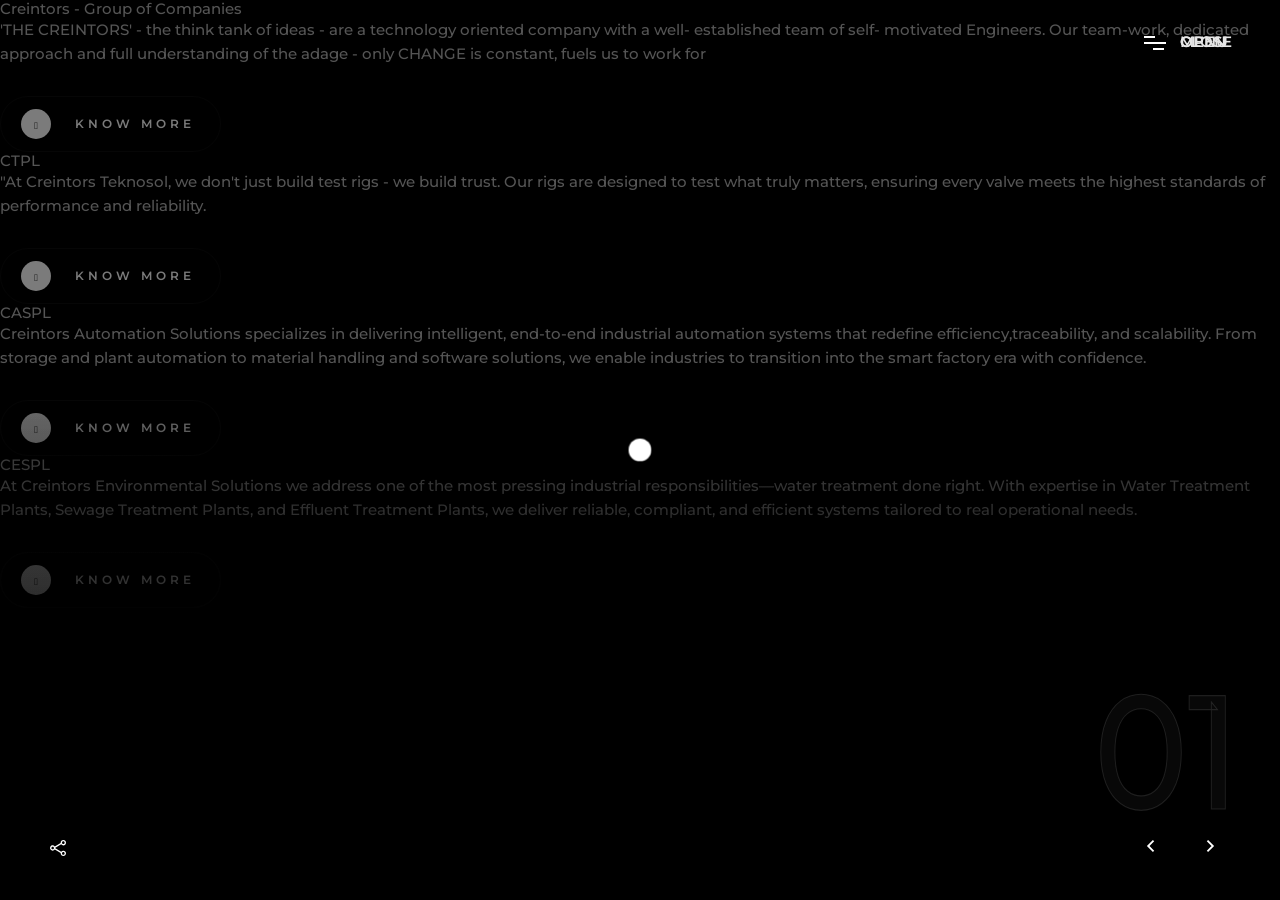
==== index.html @ 83fac2ca "2,0" ====
<!DOCTYPE html>
<html lang="en-US">


<!-- Mirrored from template.dsngrid.com/droow/dark/index.html by HTTrack Website Copier/3.x [XR&CO'2014], Wed, 25 Feb 2026 10:53:00 GMT -->
<head>
    <!-- Required meta tags -->
    <meta charset="utf-8" />
    <meta name="viewport" content="width=device-width, initial-scale=1, shrink-to-fit=no" />
    <meta name="discrption" content="parallax one page" />
    <meta name="keyword"
        content="agency, business, corporate, creative, freelancer, interior, joomla template, K2 Blog, minimal, modern, multipurpose, personal, portfolio, responsive, simple" />

    <!--  Title -->
    <title>Creintors - Group of Companies</title>

    <!-- Font Google -->
    <link href="https://fonts.googleapis.com/css?family=Montserrat:400,500,600,700,800&amp;display=swap" rel="stylesheet">
    <link href="https://fonts.googleapis.com/css?family=Raleway:400,500,600,700&amp;display=swap" rel="stylesheet">

    <link rel="shortcut icon" href="assets/img/favicon.ico" type="image/x-icon" />
    <link rel="icon" href="assets/img/favicon.ico" type="image/x-icon" />

    <!-- custom styles (optional) -->
    <link href="assets/css/plugins.css" rel="stylesheet" />
    <link href="assets/css/style.css" rel="stylesheet" />

</head>

<body class="hamburger-menu dsn-effect-scroll dsn-ajax" data-dsn-mousemove="true">

   <!---- <div class="preloader">
        <div class="preloader-after"></div>
        <div class="preloader-before"></div>
        <div class="preloader-block">
            <div class="title">Creintors</div>
            <div class="percent">0</div>
            <div class="loading">loading...</div>
        </div>
        <div class="preloader-bar">
            <div class="preloader-progress"></div>
        </div>
    </div>
-->

    <!-- Nav Bar -->
    
    <div class="dsn-nav-bar">
        <div class="site-header">
            <div class="extend-container">
                <div class="inner-header">
                    <div class="main-logo">
                        <a href="index.html">
                            <img class="dark-logo" src="assets/img/logo-dark.png" alt="" />
                            <img class="light-logo" src="assets/img/logo.png" alt="" />
                        </a>
                    </div>
                </div>

                <!--Menu -->
                <nav class=" accent-menu main-navigation">
                    <ul class="extend-container">

                        <li><a href="index.html">Home</a></li>
                        
                       
                
                        <li class="custom-drop-down">
                            <a href="#">About Us</a>
                            <ul>
                                <li><a href="slider.html">Our Story</a></li>
                                <li><a href="slider2.html">Culture</a></li>
                                <li><a href="slider3.html">Philosophy</a></li>
                                <li><a href="vision-mission.html">Vision & Mission</a></li>
                                <li><a href="founder-profile.html">Founder's Profile</a></li>
                                <li><a href="certifications.html">Certifications</a></li>
                                <li><a href="awards-achievements.html">Award & achievements</a></li>
                                <li><a href="policies.html">Policies</a></li>
                                <li><a href="3i-ecosystem.html">3I Ecosystem</a></li>
                            </ul>
                        </li>
                        

                        <li><a href="work.html">Industries & Engineered Solutions</a></li>    


                       
                        <li><a href="contact.html">Contact</a></li>


                    </ul>
                </nav>
            </div>
        </div>


        <div class="header-top header-top-hamburger">
            <div class="header-container">
                <div class="logo main-logo">
                    <a href="index.html">
                        <img class="dark-logo" src="assets/img/logo-dark.png" alt="" />
                        <img class="light-logo" src="assets/img/logo.png" alt="" />
                    </a>
                </div>

                <div class="menu-icon" data-dsn="parallax" data-dsn-move="5">
                    <div class="icon-m">
                        <i class="menu-icon-close fas fa-times"></i>
                        <span class="menu-icon__line menu-icon__line-left"></span>
                        <span class="menu-icon__line"></span>
                        <span class="menu-icon__line menu-icon__line-right"></span>
                    </div>

                    <div class="text-menu">
                        <div class="text-button">Menu</div>
                        <div class="text-open">Open</div>
                        <div class="text-close">Close</div>
                    </div>
                </div>

                <div class="nav">
                    <div class="inner">
                        <div class="nav__content">

                        </div>
                    </div>
                </div>
            </div>
        </div>
    </div>
    <!-- End Nav Bar -->

    <main class="main-root">
        <div id="dsn-scrollbar">
            <div class="dsn-slider" data-dsn-header="project">
                <div class="dsn-root-slider" id="dsn-hero-parallax-img">
                    <div class="slide-inner">
                        <div class="swiper-wrapper">
                            <div class="slide-item swiper-slide">
                                <div class="slide-content">
                                    <div class="slide-content-inner">
                                        <div class="project-metas">
                                            
                                        </div>
                                <!--Home page 1st-->
                                        <div class="title-text-header">
                                            <div class="title-text-header-inner">
                                                <a href="project-9.html" class="effect-ajax" data-dsn-ajax="slider">
                                                    Creintors - Group of Companies
                                                </a>
                                            </div>
                                        </div>

                                        <p>'THE CREINTORS' - the think tank of ideas - are a technology oriented company with a well- established team of self-
motivated Engineers. Our team-work, dedicated approach and full understanding of the adage - only CHANGE is
constant, fuels us to work for</p>
                                        <div class="link-custom">
                                            <a href="project-9.html" class="image-zoom effect-ajax" data-dsn="parallax"
                                                data-dsn-ajax="slider">
                                                <span>Know More</span>
                                            </a>
                                        </div>

                                    </div>
                                </div>
                                <div class="image-container">
                                    <div class="image-bg cover-bg" data-image-src="assets/img/homebanner1.mp4"
                                        data-overlay="0">
                                        <video autoplay muted loop playsinline style="width: 100%; height: 100%; background-size: cover; object-fit: cover; object-position: right center; !important">
                                            <source src="assets/img/homebanner.mp4" type="video/mp4">
                                        </video>
                                    </div>
                                </div>
                            </div>

                            <div class="slide-item swiper-slide">
                                <div class="slide-content">
                                    <div class="slide-content-inner">
                                        <div class="project-metas">
                                            
                                        </div>

                                        <div class="title-text-header">
                                            <div class="title-text-header-inner">
                                                <a href="project-4.html" class="effect-ajax" data-dsn-ajax="slider">
                                                    CTPL
                                                </a>
                                            </div>
                                        </div>

                                        <p>"At Creintors Teknosol, we don't just build test rigs - we build trust. Our rigs are designed to test what truly matters, ensuring every valve meets the highest standards of performance and reliability.</p>

                                        <div class="link-custom">
                                            <a href="project-4.html" class="image-zoom effect-ajax" data-dsn="parallax"
                                                data-dsn-ajax="slider">
                                                <span>Know More</span>
                                            </a>
                                        </div>

                                    </div>
                                </div>

                                <div class="image-container">
                                    <div class="image-bg cover-bg" data-image-src="assets/img/homebanner2.jpg"
                                        data-overlay="4">
                                        <img src="assets/img/homebanner2.jpg" alt="">
                                    </div>
                                </div>
                            </div>

                            <div class="slide-item swiper-slide">
                                <div class="slide-content">
                                    <div class="slide-content-inner">
                                        <div class="project-metas">
                                            
                                        </div>

                                        <div class="title-text-header">
                                            <div class="title-text-header-inner">
                                                <a href="project-3.html" class="effect-ajax" data-dsn-ajax="slider">
                                                    CASPL
                                                </a>
                                            </div>
                                        </div>

                                        <p>Creintors Automation Solutions specializes in delivering intelligent, end-to-end
industrial automation systems that redefine efficiency,traceability, and scalability.
From storage and plant automation to material handling and software solutions,
we enable industries to transition into the smart factory era with confidence.</p>

                                        <div class="link-custom">
                                            <a href="project-3.html" class="image-zoom effect-ajax" data-dsn="parallax"
                                                data-dsn-ajax="slider">
                                                <span>Know More</span>
                                            </a>
                                        </div>

                                    </div>
                                </div>

                                <div class="image-container">
                                    <div class="image-bg cover-bg" data-image-src="assets/img/homebanner3.png"
                                        data-overlay="0">
                                        <img src="assets/img/homebanner3.png" alt="">
                                    </div>
                                </div>
                            </div>

                            <div class="slide-item swiper-slide">
                                <div class="slide-content">
                                    <div class="slide-content-inner">
                                        <div class="project-metas">
                                           
                                        </div>

                                        <div class="title-text-header">
                                            <div class="title-text-header-inner">
                                                <a href="project-8.html" class="effect-ajax" data-dsn-ajax="slider">
                                                    CESPL
                                                </a>
                                            </div>
                                        </div>

                                        <p>At Creintors Environmental Solutions we address one of the most pressing industrial responsibilities—water treatment done
                                            right. With expertise in Water Treatment Plants, Sewage Treatment
                                            Plants, and Effluent Treatment Plants, we deliver reliable, compliant,
                                            and efficient systems tailored to real operational needs.</p>

                                        <div class="link-custom">
                                            <a href="project-8.html" class="image-zoom effect-ajax" data-dsn="parallax"
                                                data-dsn-ajax="slider">
                                                <span>Know More</span>
                                            </a>
                                        </div>

                                    </div>
                                </div>

                                <div class="image-container">
                                    <div class="image-bg cover-bg" data-image-src="assets/img/homebanner4.png"
                                        data-overlay="2">
                                        <img src="assets/img/homebanner4.png" alt="">
                                    </div>

                                </div>
                            </div>
                            <!--    CESPL home end-->

                            <!-- <div class="slide-item swiper-slide">
                                <div class="slide-content">
                                    <div class="slide-content-inner">
                                        <div class="project-metas">
                                            <div class="project-meta-box project-work cat">
                                                <span>Photography</span>
                                            </div>
                                        </div>

                                        <div class="title-text-header">
                                            <div class="title-text-header-inner">
                                                <a href="project-7.html" class="effect-ajax" data-dsn-ajax="slider">
                                                    Nile - Kabutha
                                                </a>
                                            </div>
                                        </div>

                                        <p>Striking and powerful Aston Martin Vantage captivates you at
                                            the first sight.</p>

                                        <div class="link-custom">
                                            <a href="project-7.html" class="image-zoom effect-ajax" data-dsn="parallax"
                                                data-dsn-ajax="slider">
                                                <span>View Case</span>
                                            </a>
                                        </div>

                                    </div>
                                </div>
                                <div class="image-container">
                                    <div class="image-bg cover-bg" data-image-src="assets/img/project/project7/1.jpg"
                                        data-overlay="2">
                                        <img src="assets/img/project/project7/1.jpg" alt="">
                                    </div>
                                </div>
                            </div> -->

                            <!-- <div class="slide-item swiper-slide">
                                <div class="slide-content">
                                    <div class="slide-content-inner">
                                        <div class="project-metas">
                                            <div class="project-meta-box project-work cat">
                                                <span>Photography</span>
                                            </div>
                                        </div>

                                        <div class="title-text-header">
                                            <div class="title-text-header-inner">
                                                <a href="project-6.html" class="effect-ajax" data-dsn-ajax="slider">
                                                    Sleep Walker
                                                </a>
                                            </div>
                                        </div>

                                        <div class="link-custom">
                                            <a href="project-6.html" class="image-zoom effect-ajax" data-dsn="parallax"
                                                data-dsn-ajax="slider">
                                                <span>View Case</span>
                                            </a>
                                        </div>

                                    </div>
                                </div>
                                <div class="image-container">
                                    <div class="image-bg cover-bg" data-image-src="assets/img/project/project6/1.jpg"
                                        data-overlay="5">
                                        <img src="assets/img/project/project6/1.jpg" alt="">
                                    </div>
                                </div>
                            </div>

                            <div class="slide-item swiper-slide">
                                <div class="slide-content">
                                    <div class="slide-content-inner">
                                        <div class="project-metas">
                                            <div class="project-meta-box project-work cat">
                                                <span>Sports</span>
                                            </div>
                                        </div>

                                        <div class="title-text-header">
                                            <div class="title-text-header-inner">
                                                <a href="project-1.html" class="effect-ajax" data-dsn-ajax="slider">
                                                    Magista
                                                </a>
                                            </div>
                                        </div>

                                        <p>The Brief team has been sincerely committed to
                                            designing great communication around our projects. </p>

                                        <div class="link-custom">
                                            <a href="project-1.html" class="image-zoom effect-ajax" data-dsn="parallax"
                                                data-dsn-ajax="slider">
                                                <span>View Case</span>
                                            </a>
                                        </div>

                                    </div>
                                </div>
                                <div class="image-container">
                                    <div class="image-bg cover-bg" data-image-src="assets/img/project/project1/1.jpg"
                                        data-overlay="2">
                                        <img src="assets/img/project/project1/1.jpg" alt="">
                                    </div>
                                </div>
                            </div>

                            <div class="slide-item swiper-slide">
                                <div class="slide-content">
                                    <div class="slide-content-inner">
                                        <div class="project-metas">
                                            <div class="project-meta-box project-work cat">
                                                <span>Photography</span>
                                            </div>
                                        </div>

                                        <div class="title-text-header">
                                            <div class="title-text-header-inner">
                                                <a href="project-1.html" class="effect-ajax" data-dsn-ajax="slider">
                                                    Bastian Bux
                                                </a>
                                            </div>
                                        </div>

                                        <p>Bastian bux is the consequence of reducing everything
                                            surrounding a dj and producer to its essential element: the music.</p>

                                        <div class="link-custom">
                                            <a href="project-2.html" class="image-zoom effect-ajax" data-dsn="parallax"
                                                data-dsn-ajax="slider">
                                                <span>View Case</span>
                                            </a>
                                        </div>

                                    </div>
                                </div>
                                <div class="image-container">
                                    <div class="image-bg cover-bg" data-image-src="assets/img/project/project2/1.jpg"
                                        data-overlay="0">
                                        <img src="assets/img/project/project2/1.jpg" alt="">
                                    </div>
                                </div>
                            </div>

                            <div class="slide-item swiper-slide">
                                <div class="slide-content">
                                    <div class="slide-content-inner">
                                        <div class="project-metas">
                                            <div class="project-meta-box project-work cat">
                                                <span>Architecture</span>
                                            </div>
                                        </div>

                                        <div class="title-text-header">
                                            <div class="title-text-header-inner">
                                                <a href="project-5.html" class="effect-ajax" data-dsn-ajax="slider">
                                                    Novara Conic
                                                </a>
                                            </div>
                                        </div>

                                        <p>Cal was first. The first public university in the great state
                                            of California. They are the pioneers.</p>

                                        <div class="link-custom">
                                            <a href="project-5.html" class="image-zoom effect-ajax" data-dsn="parallax"
                                                data-dsn-ajax="slider">
                                                <span>View Case</span>
                                            </a>
                                        </div>

                                    </div>
                                </div>
                                <div class="image-container">
                                    <div class="image-bg cover-bg" data-image-src="assets/img/project/project5/1.jpg"
                                        data-overlay="4">
                                        <img src="assets/img/project/project5/1.jpg" alt="">
                                    </div>
                                </div>
                            </div> -->

                        </div>
                    </div>
                </div>

                <div class="dsn-slider-content"></div>


                <div class="nav-slider">
                    <div class="swiper-wrapper" role="navigation">
                        <div class="swiper-slide">
                            <div class="image-container">
                                <div class="image-bg cover-bg" data-image-src="assets/img/sidebar1.png"
                                    data-overlay="2">
                                </div>
                            </div>
                            <div class="content">
                                <p>01</p>
                            </div>
                        </div>
                        
                        <div class="swiper-slide">
                            <div class="image-container">
                                <div class="image-bg cover-bg" data-image-src="assets/img/sidebar2.png"
                                    data-overlay="2">
                                </div>
                            </div>
                            <div class="content">
                                <p>02</p>
                            </div>
                        </div>

                        <div class="swiper-slide">
                            <div class="image-container">
                                <div class="image-bg cover-bg" data-image-src="assets/img/sidebar3.png"
                                    data-overlay="2">
                                </div>
                            </div>
                            <div class="content">
                                <p>03</p>
                            </div>
                        </div>

                        <div class="swiper-slide">
                            <div class="image-container">
                                <div class="image-bg cover-bg" data-image-src="assets/img/sidebar4.png"
                                    data-overlay="2">
                                </div>
                            </div>
                            <div class="content">
                                <p>04</p>
                            </div>
                        </div>

                        <!-- <div class="swiper-slide">
                            <div class="image-container">
                                <div class="image-bg cover-bg" data-image-src="assets/img/project/project7/2.jpg"
                                    data-overlay="2">
                                </div>
                            </div>
                            <div class="content">
                                <p>05</p>
                            </div>
                        </div>
                        <div class="swiper-slide">
                            <div class="image-container">
                                <div class="image-bg cover-bg" data-image-src="assets/img/project/project6/4.jpg"
                                    data-overlay="2">
                                </div>
                            </div>
                            <div class="content">
                                <p>06</p>
                            </div>
                        </div>
                        <div class="swiper-slide">
                            <div class="image-container">
                                <div class="image-bg cover-bg" data-image-src="assets/img/project/project1/2.jpg"
                                    data-overlay="2">
                                </div>
                            </div>
                            <div class="content">
                                <p>07</p>
                            </div>
                        </div>
                        <div class="swiper-slide">
                            <div class="image-container">
                                <div class="image-bg cover-bg" data-image-src="assets/img/project/project2/3.jpg"
                                    data-overlay="2">
                                </div>
                            </div>
                            <div class="content">
                                <p>08</p>
                            </div>
                        </div>
                        <div class="swiper-slide">
                            <div class="image-container">
                                <div class="image-bg cover-bg" data-image-src="assets/img/project/project5/4.jpg"
                                    data-overlay="2">
                                </div>
                            </div>
                            <div class="content">
                                <p>09</p>
                            </div>
                        </div> -->
                    </div>
                </div>

                <section class="footer-slid" id="descover-holder">
                    <div class="main-social">
                        <div class="social-icon">
                            <div class="social-btn">
                                <div class="svg-wrapper">
                                    <svg xmlns="http://www.w3.org/2000/svg" viewBox="0 0 23.3 23.2">
                                        <path
                                            d="M19.4 15.5c-1.2 0-2.4.6-3.1 1.7L7.8 12v-.7l8.5-5.1c.7 1 1.9 1.6 3.1 1.6 2.1 0 3.9-1.7 3.9-3.9S21.6 0 19.4 0s-3.9 1.7-3.9 3.9v.4L7 9.3c-1.3-1.7-3.7-2-5.4-.8s-2.1 3.7-.8 5.4c.7 1 1.9 1.6 3.1 1.6s2.4-.6 3.1-1.6l8.5 5v.4c0 2.1 1.7 3.9 3.9 3.9s3.9-1.7 3.9-3.9c0-2.1-1.7-3.8-3.9-3.8zm0-13.6c1.1 0 1.9.9 1.9 1.9s-.9 1.9-1.9 1.9-1.9-.7-1.9-1.8.8-2 1.9-2zM3.9 13.6c-1.1 0-1.9-.9-1.9-1.9s.9-1.9 1.9-1.9 1.9.9 1.9 1.9-.8 1.9-1.9 1.9zm15.5 7.8c-1.1 0-1.9-.9-1.9-1.9s.9-1.9 1.9-1.9 1.9.9 1.9 1.9-.8 1.8-1.9 1.9z">
                                        </path>
                                    </svg>
                                </div>
                            </div>
                        </div>
                        <ul class="social-network">
                            <li>
                                <a href="#">
                                    <i class="fab fa-facebook-f"></i>
                                </a>
                            </li>
                            <li>
                                <a href="#">
                                    <i class="fab fa-twitter"></i>
                                </a>
                            </li>
                            <li>
                                <a href="#">
                                    <i class="fab fa-instagram"></i>
                                </a>
                            </li>
                            <li>
                                <a href="#">
                                    <i class="fab fa-linkedin-in"></i>
                                </a>
                            </li>
                        </ul>
                    </div>

                    <div class="control-num">
                        <span class="sup active">01</span>
                    </div>
                    <div class="control-nav">
                        <div class="prev-container" data-dsn="parallax">
                            <svg viewBox="0 0 40 40">
                                <path class="path circle" d="M20,2A18,18,0,1,1,2,20,18,18,0,0,1,20,2"></path>
                                <polyline class="path" points="14.6 17.45 20 22.85 25.4 17.45"></polyline>
                            </svg>
                        </div>

                        <div class="next-container" data-dsn="parallax">
                            <svg viewBox="0 0 40 40">
                                <path class="path circle" d="M20,2A18,18,0,1,1,2,20,18,18,0,0,1,20,2"></path>
                                <polyline class="path" points="14.6 17.45 20 22.85 25.4 17.45"></polyline>
                            </svg>
                        </div>
                    </div>
                </section>

            </div>

            <div class="wrapper">

                <section class="intro-about section-margin">
                    <div class="container">
                        <div class="row">
                            <div class="col-lg-6">
                                <div class="intro-content-text">

                                    <h2 data-dsn-grid="move-section" data-dsn-move="-30" data-dsn-duration="100%"
                                        data-dsn-opacity="1.2" data-dsn-responsive="tablet">
                                        Hello we are, <br /> Creintors - Group of Companies</h2>

                                    <p data-dsn-animate="text">Founded in 2012, Creintors Group brings together three specialized
divisions - Teknosol,Cautomate, and Crienviro  - delivering intelligent
automation, precision testing, and sustainable water solutions.</p>

                                   

                                    <div class="exper">
                                        <div class="numb-ex">
                                            <span class="word" data-dsn-animate="text">14+</span>
                                        </div>

                                        <h4 data-dsn-animate="up">YEARS OF <br> Engineering Excellence</h4>
                                    </div>

                                </div>
                            </div>
                        </div>
                    </div>
                    <div class="background-mask">
                        <div class="background-mask-bg"></div>
                        <div class="img-box">
                            <div class="img-cent parallax-responsive" data-dsn-grid="move-up">
                                <div class="img-container">
                                    <img data-dsn-y="30%" src="assets/img/Creintors.png" alt="">
                                </div>
                            </div>
                        </div>
                    </div>
                </section>

                <section class="our-services-2 section-margin">
                    <div class="container">
                        <div class="one-title" data-dsn-animate="up">
                            <div class="title-sub-container">
                                <p class="title-sub">Our Divisions</p>
                            </div>
                            <h2 class="title-main">Creintors - Group of Companies</h2>
                            <div>
                            <p>Creintors Group brings together specialized engineering companies focused on delivering innovative industrial solutions across testing systems, automation, and environmental technologies.</p>
                            </div>
                        </div>

                        <div class="row">
                            <div class="col-md-4">
                                <div class="services-item">
                                    <div class="corner corner-top"></div>
                                    <div class="corner corner-bottom"></div>
                                    <img src="assets/img/services/CTPL.png" alt="" style="width: 100%; height: 100%; object-fit: cover;">
                                </div>
                            </div>

                            <div class="col-md-4">
                                <div class="services-item selected">
                                    <div class="corner corner-top"></div>
                                    <div class="corner corner-bottom"></div>
                                    <img src="assets/img/services/CASPL.png" alt="" style="width: 100%; height: 100%; object-fit: cover;">
                                </div>
                            </div>

                            <div class="col-md-4">
                                <div class="services-item">
                                    <div class="corner corner-top"></div>
                                    <div class="corner corner-bottom"></div>
                                    <img src="assets/img/services/CEPL.png" alt="" style="width: 100%; height: 100%; object-fit: cover;">
                                </div>
                            </div>
                            
                        </div>
                    </div>
                </section>

                <div class="box-seat box-seat-full section-margin">
                    <div class="container-fluid">
                        <div class="inner-img" data-dsn-grid="move-up">
                            <img data-dsn-scale="1" data-dsn-y="30%" src="assets/img/creintors_industry.jpeg" alt="">
                        </div>
                        <div class="pro-text">
                            <h3> Engineering Solutions Built for Modern Industries</h3>
                            <p>At Creintors Group, we combine engineering expertise, automation technologies, and environmental solutions to help industries improve performance, reliability, and sustainability. Our companies work together to design systems that solve real industrial challenges.</p>
                            <div class="link-custom">
                                <a class="image-zoom effect-ajax" href="project-2.html" data-dsn="parallax">
                                    <span>Explore Our Solutions</span>
                                </a>
                            </div>
                        </div>
                    </div>
                </div>

                <section class="our-work work-under-header industries-section section-margin" data-dsn-col="3">
                    <div class="container">
                        <div class="one-title">
                            <div class="title-sub-container">
                                <p class="title-sub">Industries We Serve</p>
                            </div>
                            <h2 class="title-main">Engineering Solutions Across Critical Industries</h2>
                        </div>
                    </div>
                    <div class="container-fluid">
                        <div class="row">
                            <div class="col-lg-9 offset-lg-3">
                                <div class="work-container">
                                    <div class="slick-slider">
                                        <div class="work-item slick-slide industry-card automotive">
                                            <img class="has-top-bottom" src="assets/img/automotive banner.png" alt="Automotive engineering and testing systems">
                                            <div class="item-border"></div>
                                            <div class="item-info">
                                                <div class="industry-icon"><i class="fas fa-car"></i></div>
                                                <div class="item-copy">
                                                    <h5 class="cat">Automotive</h5>
                                                    <h4>Precision Production And Component Testing</h4>
                                                    <p>Engineering testing systems, automation solutions, and manufacturing technologies designed to improve precision, efficiency, and quality in automotive production and component testing.</p>
                                                   
                                                </div>
                                            </div>
                                        </div>

                                        <div class="work-item slick-slide industry-card nuclear">
                                            <img class="has-top-bottom" src="assets/img/nuclear.png" alt="Nuclear engineering and testing systems">
                                            <div class="item-border"></div>
                                            <div class="item-info">
                                                <div class="industry-icon"><i class="fa-solid fa-atom"></i></div>
                                                <div class="item-copy">
                                                    <h5 class="cat">Nuclear</h5>
                                                    <h4>High Reliability Systems For Regulated Infrastructure</h4>
                                                    <p>High reliability engineering and testing systems designed to meet strict safety, performance, and regulatory standards required in nuclear and energy infrastructure.</p>
                                                    
                                                </div>
                                            </div>
                                        </div>

                                        <div class="work-item slick-slide industry-card food">
                                            <img class="has-top-bottom" src="assets/img/food banner.png" alt="Food and beverage automation solutions">
                                            <div class="item-border"></div>
                                            <div class="item-info">
                                                <div class="industry-icon"><i class="fas fa-coffee"></i></div>
                                                <div class="item-copy">
                                                    <h5 class="cat">Food And Beverages</h5>
                                                    <h4>Clean, Efficient, Quality Led Production</h4>
                                                    <p>Automation and process solutions that support efficient production, quality control, and hygienic operations across food processing and beverage manufacturing industries.</p>
                                               
                                                </div>
                                            </div>
                                        </div>

                                        <div class="work-item slick-slide industry-card chemical">
                                            <img class="has-top-bottom" src="assets/img/chemical.avif" alt="Chemical process automation and monitoring systems">
                                            <div class="item-border"></div>
                                            <div class="item-info">
                                                <div class="industry-icon"><i class="fas fa-flask"></i></div>
                                                <div class="item-copy">
                                                    <h5 class="cat">Chemical</h5>
                                                    <h4>Safer And More Reliable Process Control</h4>
                                                    <p>Advanced automation, testing, and monitoring systems designed to improve safety, process efficiency, and reliability in chemical manufacturing environments.</p>
                                                   
                                                </div>
                                            </div>
                                        </div>

                                        <div class="work-item slick-slide industry-card steel">
                                            <img class="has-top-bottom" src="assets/img/steel.png" alt="Steel production automation and testing solutions">
                                            <div class="item-border"></div>
                                            <div class="item-info">
                                                <div class="industry-icon"><i class="fas fa-industry"></i></div>
                                                <div class="item-copy">
                                                    <h5 class="cat">Steel</h5>
                                                    <h4>Heavy Duty Automation For Demanding Operations</h4>
                                                    <p>Industrial automation and engineered testing solutions supporting steel production, material handling, and heavy manufacturing processes.</p>
                                                   
                                                </div>
                                            </div>
                                        </div>

                                        <div class="work-item slick-slide industry-card logistics">
                                            <img class="has-top-bottom" src="assets/img/logistic.avif" alt="Logistics and warehousing automation systems">
                                            <div class="item-border"></div>
                                            <div class="item-info">
                                                <div class="industry-icon"><i class="fas fa-archive"></i></div>
                                                <div class="item-copy">
                                                    <h5 class="cat">Logistics And Warehousing</h5>
                                                    <h4>Smarter Flow, Storage, And Fulfilment</h4>
                                                    <p>Smart automation solutions including ASRS systems, automated material handling, and warehouse management technologies that improve storage efficiency and operational productivity.</p>
                                                    
                                                </div>
                                            </div>
                                        </div>

                                        <div class="work-item slick-slide industry-card manufacturing">
                                            <img class="has-top-bottom" src="assets/img/manufacturing.avif" alt="Manufacturing engineering and smart factory systems">
                                            <div class="item-border"></div>
                                            <div class="item-info">
                                                <div class="industry-icon"><i class="fas fa-cogs"></i></div>
                                                <div class="item-copy">
                                                    <h5 class="cat">Manufacturing</h5>
                                                    <h4>Integrated Systems For Smart Factory Performance</h4>
                                                    <p>Integrated engineering systems, automation technologies, and testing equipment designed to support modern manufacturing and smart factory environments.</p>
                                               
                                                </div>
                                            </div>
                                        </div>

                                        <div class="work-item slick-slide industry-card jewellery">
                                            <img class="has-top-bottom" src="assets/img/jewelry.png" alt="Jewellery precision engineering and automation">
                                            <div class="item-border"></div>
                                            <div class="item-info">
                                                <div class="industry-icon"><i class="fas fa-gem"></i></div>
                                                <div class="item-copy">
                                                    <h5 class="cat">Jewellery</h5>
                                                    <h4>Fine Precision For Delicate Manufacturing</h4>
                                                    <p>Precision engineering solutions and specialized automation systems designed to support delicate manufacturing processes and quality control in jewellery production.</p>
                                                    
                                                </div>
                                            </div>
                                        </div>

                                         <div class="work-item slick-slide industry-card textile">
                                            <img class="has-top-bottom" src="assets/img/textile banner.jpeg" alt="Textile automation and process optimization systems">
                                            <div class="item-border"></div>
                                            <div class="item-info">
                                                <div class="industry-icon"><i class="fas fa-shirt"></i></div>
                                                <div class="item-copy">
                                                    <h5 class="cat">Textile</h5>
                                                    <h4>Process Optimization Across Every Production Line</h4>
                                                    <p>Automation and engineered systems that enhance production efficiency, quality control, and process optimization in textile manufacturing.</p>
                                                    
                                                </div>
                                            </div>
                                        </div>

                                        <div class="work-item slick-slide industry-card furniture">
                                            <img class="has-top-bottom" src="assets/img/furniture.avif" alt="Furniture manufacturing automation solutions">
                                            <div class="item-border"></div>
                                            <div class="item-info">
                                                <div class="industry-icon"><i class="fa-solid fa-chair"></i></div>
                                                <div class="item-copy">
                                                    <h5 class="cat">Furniture</h5>
                                                    <h4>Scalable Production With Better Precision</h4>
                                                    <p>Manufacturing automation and production solutions designed to improve efficiency, precision, and scalability in furniture manufacturing operations.</p>
                                                    
                                                </div>
                                            </div>
                                        </div>

                                       

                                        <div class="work-item slick-slide industry-card pharma">
                                            <img class="has-top-bottom" src="assets/img/pharma.png" alt="Pharmaceutical and healthcare automation systems">
                                            <div class="item-border"></div>
                                            <div class="item-info">
                                                <div class="industry-icon"><i class="fas fa-heartbeat"></i></div>
                                                <div class="item-copy">
                                                    <h5 class="cat">Pharmaceuticals And Health Care</h5>
                                                    <h4>Controlled Environments With Regulatory Confidence</h4>
                                                    <p>Reliable automation and environmental systems designed to meet strict regulatory standards and ensure safe, controlled production environments.</p>
                                                   
                                                </div>
                                            </div>
                                        </div>

                                        <div class="work-item slick-slide industry-card defence">
                                            <img class="has-top-bottom" src="assets/img/aerospace and defence.png" alt="Defence and aerospace engineering and testing systems">
                                            <div class="item-border"></div>
                                            <div class="item-info">
                                                <div class="industry-icon"><i class="fas fa-fighter-jet"></i></div>
                                                <div class="item-copy">
                                                    <h5 class="cat">Defence And Aerospace</h5>
                                                    <h4>Mission Critical Engineering With High Precision</h4>
                                                    <p>High precision engineering solutions, testing systems, and automation technologies designed for mission critical defence and aerospace applications.</p>
                                                  
                                                </div>
                                            </div>
                                        </div>

                                        <div class="work-item slick-slide industry-card civil">
                                            <img class="has-top-bottom" src="assets/img/construction.jpg.jpeg" alt="Civil construction and real estate engineering solutions">
                                            <div class="item-border"></div>
                                            <div class="item-info">
                                                <div class="industry-icon"><i class="fas fa-building"></i></div>
                                                <div class="item-copy">
                                                    <h5 class="cat">Civil Constructions And Real Estate</h5>
                                                    <h4>Infrastructure Support With Sustainable Engineering</h4>
                                                    <p>Engineering and environmental solutions supporting infrastructure development, water treatment systems, and sustainable construction projects.</p>
                                                    
                                                </div>
                                            </div>
                                        </div>
                                    </div>
                                </div>
                            </div>
                        </div>
                    </div>
                </section>

                <div class=" box-gallery-vertical section-margin section-padding" data-dsn="color">
                    <div class="mask-bg"></div>
                    <div class="container">
                        <div class="row align-items-center h-100">
                            <div class="col-lg-6 ">
                                <div class="box-im" data-dsn-grid="move-up">
                                    <img class="has-top-bottom" src="assets/img/logoC.png" alt=""
                                        data-dsn-move="20%">
                                </div>
                            </div>

                            <div class="col-lg-6">

                            
                                <div class="box-info">

                                    <div class="vertical-title" data-dsn-animate="up">
                                        <h2>Creintors Engineering Expertise</h2>
                                    </div>

                                    <h6 data-dsn-animate="up">Innovative Solutions for Modern Engineering Challenges</h6>

                                    <p data-dsn-animate="up">Creintors Group of Companies delivers advanced engineering and manufacturing solutions designed for high performance, precision, and efficiency.

From industrial testing systems and factory automation to sustainable environmental infrastructure, we help industries upgrade their operations with intelligent and future-ready technologies.</p>
                                    <div class="link-custom" data-dsn-animate="up">
                                        <a class="image-zoom effect-ajax" href="project-9.html" data-dsn="parallax">
                                            <span>Know More</span>
                                        </a>
                                    </div>
                                </div>
                            </div>

                        </div>
                    </div>
                </div>

                <section class="client-see section-margin">
                    <div class="container">
                        <div class="inner">
                            <div class="left">
                                <h2 class="title" data-dsn-grid="move-section" data-dsn-move="-60"
                                    data-dsn-duration="100%" data-dsn-opacity="1" data-dsn-responsive="tablet">
                                    <span class="text">"Come...</span>
                                    <span class="text">Let's Grow"</span>
                                </h2>
                            </div>

                            <div class="items">
                                <div class="bg"></div>
                                <div class="slick-slider">
                                    <div class="item">
                                        <div class="quote">
                                            <p>"At Creintors, we believe every connection opens the door to
new possibilities. Whether you're looking to automate your
processes, test with precision, or build sustainable systems
- we're here to help you engineer success.
"</p>
                                        </div>
                                        <div class="bottom">
                                            
                                            <div class="label">
                                                <div class="cell" style="padding-bottom: 20px;">- Let's create something impactful, together.</div>
                                            </div>
                                        </div>
                                    </div>

                                    <!-- <div class="item">
                                        <div class="quote">
                                            <p>"Stage direction, music, ballet, workshops, backstage, the GTG presents
                                                the
                                                first
                                                episode of the series “Les Indes galantes en création"</p>
                                        </div>
                                        <div class="bottom">
                                            <div class="avatar">
                                                <img src="assets/img/avatar/2.jpg" alt="">
                                            </div>
                                            <div class="label">
                                                <div class="cell">- Helen Ginsberg, CEO of Treasure Island</div>
                                            </div>
                                        </div>
                                    </div> -->

                                    <!-- <div class="item">
                                        <div class="quote">
                                            <p>"The Brief team has been sincerely committed to
                                                designing great communication around our projects. Our customers love
                                                their
                                                creative work - and so do we!"</p>
                                        </div>
                                        <div class="bottom">
                                            <div class="avatar">
                                                <img src="assets/img/avatar/3.jpg" alt="">
                                            </div>
                                            <div class="label">
                                                <div class="cell">- Helen Ginsberg, CEO of Treasure Island</div>
                                            </div>
                                        </div>
                                    </div> -->
                                </div>
                            </div>
                        </div>
                    </div>
                </section>

                <section class="our-news section-margin">
                    <div class="container">
                        <div class="one-title" data-dsn-animate="up">
                            <div class="title-sub-container">
                                <p class="title-sub">OUR CAPABILITIES</p>
                            </div>
                            <h2 class="title-main">Our Core Capabilities</h2>
                        </div>
                        <div class="custom-container">
                            <div class="slick-slider">
                                <div class="item-new slick-slide">
                                    <div class="image" data-overlay="5">
                                        <img src="assets/img/blog/precision.png" alt="">
                                    </div>
                                    <div class="content">
                                        <div class="background"></div>
                                        <h5>Engineering</h5>

                                        <div class="cta">
                                            <a href="#">Precision Engineering</a>
                                        </div>

                                        <p>Advanced engineering design and manufacturing capabilities used to develop reliable industrial systems, valve testing rigs, and special purpose machines for critical applications.</p>

                                    </div>
                                </div>

                                <div class="item-new slick-slide">
                                    <div class="image" data-overlay="5">
                                        <img src="assets/img/blog/industry_automation.png" alt="">
                                    </div>
                                    <div class="content">
                                        <div class="background"></div>
                                        <h5>Automation</h5>

                                        <div class="cta">
                                            <a href="#">Industrial Automation</a>
                                        </div>

                                        <p>Smart automation solutions including ASRS systems, AGVs, and plant automation designed to improve efficiency, traceability, and operational productivity.</p>
                                    </div>
                                </div>

                                <div class="item-new slick-slide">
                                    <div class="image" data-overlay="5">
                                        <img src="assets/img/blog/environmental_sol.png" alt="">
                                    </div>
                                    <div class="content">
                                        <div class="background"></div>
                                        <h5>Environmental</h5>

                                        <div class="cta">
                                            <a href="#">Environmental Solutions</a>
                                        </div>

                                        <p>Advanced water and wastewater treatment systems including WTP, STP, and ETP technologies that support sustainable and compliant industrial operations.</p>

                                    </div>
                                </div>

                            </div>
                        </div>
                    </div>
                </section>

                <section class="brand-client section-margin">
                    <div class="container">
                        <div class="one-title" data-dsn-animate="up">
                            <div class="title-sub-container">
                                <p class="title-sub">Our clients</p>
                            </div>
                            <h2 class="title-main">Your successful, our reputation</h2>
                        </div>

                        <div class="wapper-client">
                            <div class="logo-box">
                                <img src="assets/img/logo/TVSLogo-hr.svg" alt="" style="width: 200px; height: auto;">
                            </div>

                            <div class="logo-box">
                                <img src="assets/img/logo/2017-logo-Tata-Motors.jpg.jpeg" alt="">
                            </div>

                            <div class="logo-box">
                                <img src="assets/img/logo/npcil_logo.png" alt="">
                            </div>

                           

                            <div class="logo-box">
                                <img src="assets/img/logo/tanishq-logo.jpg.jpeg" alt="" style="max-width: 250px !important; width: 250px !important; height: auto;">
                            </div>

                             <div class="logo-box">
                                <img src="assets/img/logo/VEGA_NEW_LOGO.avif" alt="">
                            </div>

                            <div class="logo-box">
                                <img src="assets/img/logo/technova-logo.jpg.jpeg" alt="" style="width: 200px; height: auto;">
                            </div>

                            <div class="logo-box">
                                <img src="assets/img/logo/flowserve_logo.png" alt="">
                            </div>

                            <div class="logo-box">
                                <img src="assets/img/logo/L&T.png" alt=""style="max-width: 150px !important; width: 150px !important; height: auto;">
                            </div>
                        </div>
                    </div>
                </section>

                <section class="contact-up section-margin section-padding">
                    <div class="container">
                        <div class="c-wapp">
                            <a href="contact.html" class="effect-ajax">
                                <span class="hiring">
                                    Innovate With Us
                                </span>
                                <span class="career">
                                    CONTACT US
                                </span>
                            </a>
                        </div>
                    </div>
                </section>

            </div>

            <footer class="footer">
                <div class="container">
                    <div class="footer-links p-relative">
                        <div class="row">
                            <div class="col-md-3 dsn-col-footer">
                                <div class="footer-block">
                                    <div class="footer-logo">
                                        <a href="#"><img src="assets/img/logo.png" alt=""></a>
                                    </div>

                                    <div class="footer-social">

                                        <ul>
                                            <li><a href="#"><i class="fab fa-facebook-f"></i></a></li>
                                            <li><a href="#"><i class="fab fa-behance"></i></a></li>
                                            <li><a href="#"><i class="fab fa-instagram"></i></a></li>
                                            <li><a href="#"><i class="fab fa-twitter"></i></a></li>

                                        </ul>

                                    </div>
                                </div>
                            </div>

                            <div class="col-md-3 dsn-col-footer">
                                <div class="footer-block col-menu">
                                    <h4 class="footer-title">Navigation</h4>
                                    <nav>
                                        <ul>
                                            <li><a href="#">Portfolio</a>
                                            </li>
                                            <li><a href="#">About</a></li>
                                            <li><a href="#">News</a></li>
                                            <li><a href="#">Contact</a>
                                            </li>
                                        </ul>
                                    </nav>
                                </div>
                            </div>

                            <div class="col-md-3 dsn-col-footer">
                                <div class="footer-block col-contact">
                                    <h4 class="footer-title">Contact</h4>
                                    <p>+91 7019224122</p>
                                    <p>+91 7795000803</p>
                                    <p>+91 7795000801</p>
                                </div>
                            </div>

                            <div class="col-md-3 dsn-col-footer">
                                <div class="col-address">
                                    <h4 class="footer-title">Address</h4>
                                    <p>Survey No.22/3,Waghawade Road,Waghawade,Belgaum-590018 Karnataka, India.</p>
                                </div>
                            </div>
                        </div>
                    </div>

                    <div class="copyright">
                        <div class="text-center">
                            <p>© 2020 Droow Digital Agency</p>
                            <div class="copright-text over-hidden">Designed by <a class="link-hover"
                                    data-hover-text="DSN Grid" href="#" target="_blank">DSN Grid</a>
                            </div>

                        </div>
                    </div>
                </div>
            </footer>

        </div>
    </main>

    <!-- Wait Loader -->
    <div class="wait-loader">
        <div class="loader-inner">
            <div class="loader-circle">
                <div class="loader-layer"></div>
            </div>
        </div>
    </div>
    <!-- // Wait Loader -->


    <!-- cursor -->
    <div class="cursor">

        <div class="cursor-helper cursor-view">
            <span>VIEW</span>
        </div>

        <div class="cursor-helper cursor-close">
            <span>Close</span>
        </div>

        <div class="cursor-helper cursor-link"></div>
    </div>
    <!-- End cursor -->

    <!-- Optional JavaScript -->
    <script src="assets/js/jquery-3.1.1.min.js"></script>
    <script src="assets/js/plugins.js"></script>
    <script src="assets/js/dsn-grid.js"></script>
    <script src="assets/js/custom.js"></script>
</body>


<!-- Mirrored from template.dsngrid.com/droow/dark/index.html by HTTrack Website Copier/3.x [XR&CO'2014], Wed, 25 Feb 2026 10:53:30 GMT -->
</html>
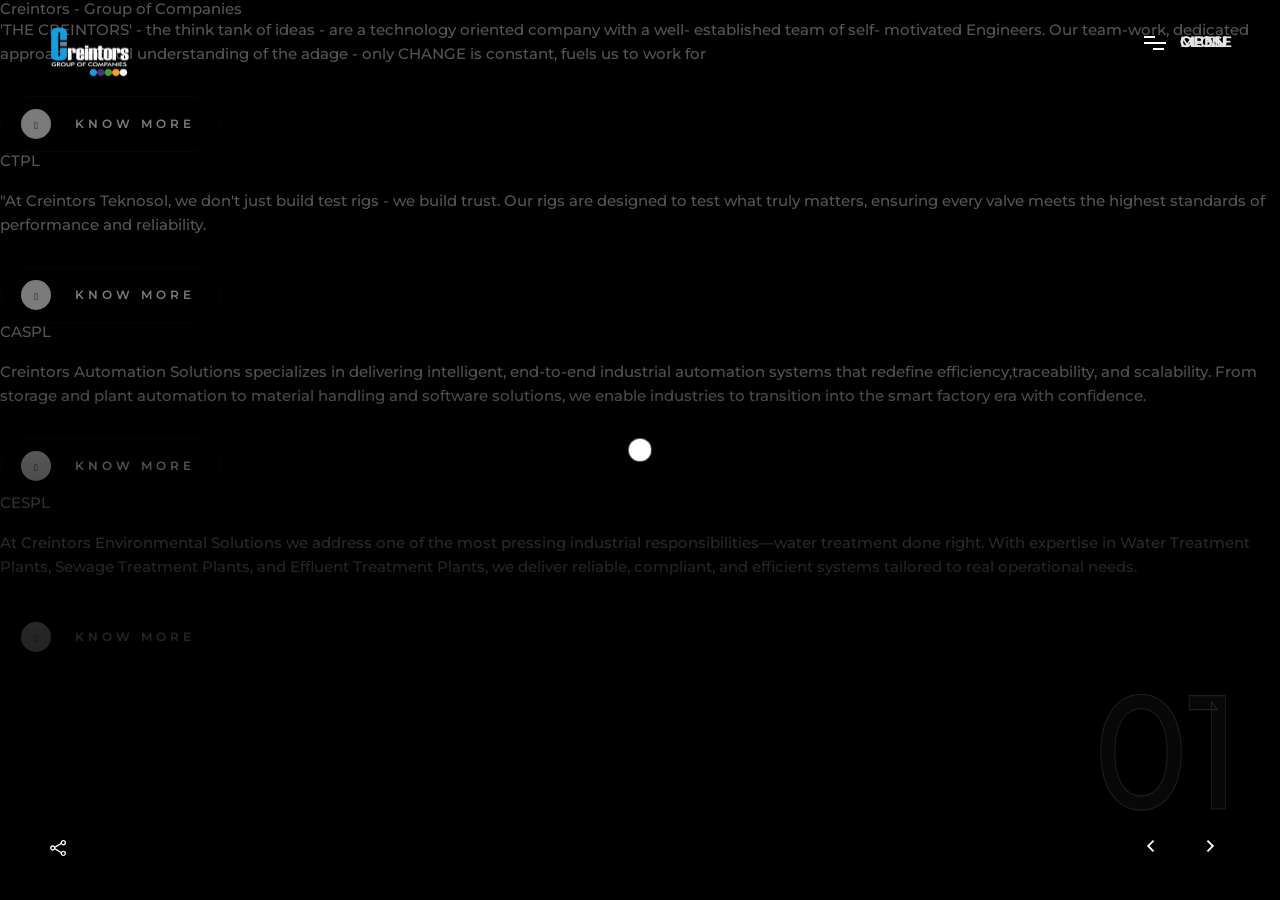
==== commit 6c98d74c: "3.0" ====
--- a/index.html
+++ b/index.html
@@ -18,8 +18,8 @@
     <link href="https://fonts.googleapis.com/css?family=Montserrat:400,500,600,700,800&amp;display=swap" rel="stylesheet">
     <link href="https://fonts.googleapis.com/css?family=Raleway:400,500,600,700&amp;display=swap" rel="stylesheet">
 
-    <link rel="shortcut icon" href="assets/img/favicon.ico" type="image/x-icon" />
-    <link rel="icon" href="assets/img/favicon.ico" type="image/x-icon" />
+    <link rel="shortcut icon" href="assets/img/favicon.png" type="image/x-icon" />
+    <link rel="icon" href="assets/img/favicon.png" type="image/x-icon" />
 
     <!-- custom styles (optional) -->
     <link href="assets/css/plugins.css" rel="stylesheet" />
@@ -51,8 +51,8 @@
                 <div class="inner-header">
                     <div class="main-logo">
                         <a href="index.html">
-                            <img class="dark-logo" src="assets/img/logo-dark.png" alt="" />
-                            <img class="light-logo" src="assets/img/logo.png" alt="" />
+                            <img class="dark-logo" src="assets/img/Cweb.png" alt="" />
+                            <img class="light-logo" src="assets/img/Cweb.png" alt="" />
                         </a>
                     </div>
                 </div>
@@ -98,8 +98,8 @@
             <div class="header-container">
                 <div class="logo main-logo">
                     <a href="index.html">
-                        <img class="dark-logo" src="assets/img/logo-dark.png" alt="" />
-                        <img class="light-logo" src="assets/img/logo.png" alt="" />
+                        <img class="dark-logo" src="assets/img/creintorslogo.png" alt="" />
+                        <img class="light-logo" src="assets/img/creintorslogo.png" alt="" />
                     </a>
                 </div>
 
@@ -152,8 +152,8 @@
                                         </div>
 
                                         <p>'THE CREINTORS' - the think tank of ideas - are a technology oriented company with a well- established team of self-
-motivated Engineers. Our team-work, dedicated approach and full understanding of the adage - only CHANGE is
-constant, fuels us to work for</p>
+                                            motivated Engineers. Our team-work, dedicated approach and full understanding of the adage - only CHANGE is
+                                            constant, fuels us to work for</p>
                                         <div class="link-custom">
                                             <a href="project-9.html" class="image-zoom effect-ajax" data-dsn="parallax"
                                                 data-dsn-ajax="slider">
@@ -182,7 +182,8 @@
 
                                         <div class="title-text-header">
                                             <div class="title-text-header-inner">
-                                                <a href="project-4.html" class="effect-ajax" data-dsn-ajax="slider">
+                                                <a href="ctpl.html" class="effect-ajax" data-dsn-ajax="slider"
+                                                    data-subtitle="Precision Valve Testing Systems">
                                                     CTPL
                                                 </a>
                                             </div>
@@ -191,7 +192,7 @@
                                         <p>"At Creintors Teknosol, we don't just build test rigs - we build trust. Our rigs are designed to test what truly matters, ensuring every valve meets the highest standards of performance and reliability.</p>
 
                                         <div class="link-custom">
-                                            <a href="project-4.html" class="image-zoom effect-ajax" data-dsn="parallax"
+                                            <a href="ctpl.html" class="image-zoom effect-ajax" data-dsn="parallax"
                                                 data-dsn-ajax="slider">
                                                 <span>Know More</span>
                                             </a>
@@ -217,7 +218,8 @@
 
                                         <div class="title-text-header">
                                             <div class="title-text-header-inner">
-                                                <a href="project-3.html" class="effect-ajax" data-dsn-ajax="slider">
+                                                <a href="project-3.html" class="effect-ajax" data-dsn-ajax="slider"
+                                                    data-subtitle="Innovating Industrial Automation">
                                                     CASPL
                                                 </a>
                                             </div>
@@ -255,7 +257,8 @@
 
                                         <div class="title-text-header">
                                             <div class="title-text-header-inner">
-                                                <a href="project-8.html" class="effect-ajax" data-dsn-ajax="slider">
+                                                <a href="project-8.html" class="effect-ajax" data-dsn-ajax="slider"
+                                                    data-subtitle="Environmental Engineering Solutions">
                                                     CESPL
                                                 </a>
                                             </div>
@@ -641,12 +644,12 @@
                             <div class="col-lg-6">
                                 <div class="intro-content-text">
 
-                                    <h2 data-dsn-grid="move-section" data-dsn-move="-30" data-dsn-duration="100%"
-                                        data-dsn-opacity="1.2" data-dsn-responsive="tablet">
-                                        Hello we are, <br /> Creintors - Group of Companies</h2>
-
-                                    <p data-dsn-animate="text">Founded in 2012, Creintors Group brings together three specialized
-divisions - Teknosol,Cautomate, and Crienviro  - delivering intelligent
+                                    <h2 class="intro-tagline" data-dsn-grid="move-section" data-dsn-move="-30" data-dsn-duration="100%" data-dsn-opacity="1.2" data-dsn-responsive="tablet">
+                                        <span class="intro-tagline-text">Innovation Through Engineering</span>
+                                    </h2>
+
+                                    <p class="intro-founded" data-dsn-animate="text">Founded in 2012, Creintors Group brings together three specialized
+divisions - Teknosol, Cautomate, and Crienviro - delivering intelligent
 automation, precision testing, and sustainable water solutions.</p>
 
                                    
@@ -668,22 +671,22 @@
                         <div class="img-box">
                             <div class="img-cent parallax-responsive" data-dsn-grid="move-up">
                                 <div class="img-container">
-                                    <img data-dsn-y="30%" src="assets/img/Creintors.png" alt="">
+                                    <img class="intro-main-image" data-dsn-y="0%" src="assets/img/mix image.png" alt="Creintors industrial facility">
                                 </div>
                             </div>
                         </div>
                     </div>
                 </section>
 
-                <section class="our-services-2 section-margin">
+                <section class="our-services-2 divisions-showcase section-margin">
                     <div class="container">
-                        <div class="one-title" data-dsn-animate="up">
+                        <div class="one-title divisions-title" data-dsn-animate="up">
                             <div class="title-sub-container">
                                 <p class="title-sub">Our Divisions</p>
                             </div>
                             <h2 class="title-main">Creintors - Group of Companies</h2>
                             <div>
-                            <p>Creintors Group brings together specialized engineering companies focused on delivering innovative industrial solutions across testing systems, automation, and environmental technologies.</p>
+                            <p class="division-intro">Creintors Group brings together specialized engineering companies focused on delivering innovative industrial solutions across testing systems, automation, and environmental technologies. Through our integrated expertise, we design and develop advanced systems that enhance operational efficiency, improve reliability, and support sustainable industrial growth.</p>
                             </div>
                         </div>
 
@@ -692,7 +695,11 @@
                                 <div class="services-item">
                                     <div class="corner corner-top"></div>
                                     <div class="corner corner-bottom"></div>
-                                    <img src="assets/img/services/CTPL.png" alt="" style="width: 100%; height: 100%; object-fit: cover;">
+                                    <img src="assets/img/pump.jpg.jpeg" alt="">
+                                    <div class="division-caption">
+                                        <span class="division-line"></span>
+                                        <span class="division-name">CTPL</span>
+                                    </div>
                                 </div>
                             </div>
 
@@ -700,7 +707,11 @@
                                 <div class="services-item selected">
                                     <div class="corner corner-top"></div>
                                     <div class="corner corner-bottom"></div>
-                                    <img src="assets/img/services/CASPL.png" alt="" style="width: 100%; height: 100%; object-fit: cover;">
+                                    <img src="assets/img/automation.jpeg" alt="">
+                                    <div class="division-caption">
+                                        <span class="division-line"></span>
+                                        <span class="division-name">CASPL</span>
+                                    </div>
                                 </div>
                             </div>
 
@@ -708,7 +719,11 @@
                                 <div class="services-item">
                                     <div class="corner corner-top"></div>
                                     <div class="corner corner-bottom"></div>
-                                    <img src="assets/img/services/CEPL.png" alt="" style="width: 100%; height: 100%; object-fit: cover;">
+                                    <img src="assets/img/watertreat.jpeg" alt="">
+                                    <div class="division-caption">
+                                        <span class="division-line"></span>
+                                        <span class="division-name">CESPL</span>
+                                    </div>
                                 </div>
                             </div>
                             
@@ -721,7 +736,7 @@
                         <div class="inner-img" data-dsn-grid="move-up">
                             <img data-dsn-scale="1" data-dsn-y="30%" src="assets/img/creintors_industry.jpeg" alt="">
                         </div>
-                        <div class="pro-text">
+                        <div class="pro-text pro-text-left">
                             <h3> Engineering Solutions Built for Modern Industries</h3>
                             <p>At Creintors Group, we combine engineering expertise, automation technologies, and environmental solutions to help industries improve performance, reliability, and sustainability. Our companies work together to design systems that solve real industrial challenges.</p>
                             <div class="link-custom">
@@ -943,7 +958,7 @@
                         <div class="row align-items-center h-100">
                             <div class="col-lg-6 ">
                                 <div class="box-im" data-dsn-grid="move-up">
-                                    <img class="has-top-bottom" src="assets/img/logoC.png" alt=""
+                                    <img class="has-top-bottom" src="assets/img/mixbanner.png" alt=""
                                         data-dsn-move="20%">
                                 </div>
                             </div>
@@ -954,15 +969,15 @@
                                 <div class="box-info">
 
                                     <div class="vertical-title" data-dsn-animate="up">
-                                        <h2>Creintors Engineering Expertise</h2>
+                                        <h2>Three Companies With One Purpose</h2>
                                     </div>
 
                                     <h6 data-dsn-animate="up">Innovative Solutions for Modern Engineering Challenges</h6>
 
-                                    <p data-dsn-animate="up">Creintors Group of Companies delivers advanced engineering and manufacturing solutions designed for high performance, precision, and efficiency.
-
-From industrial testing systems and factory automation to sustainable environmental infrastructure, we help industries upgrade their operations with intelligent and future-ready technologies.</p>
-                                    <div class="link-custom" data-dsn-animate="up">
+                                    <p data-dsn-animate="up">Creintors Group of Companies delivers advanced engineering and manufacturing solutions designed for high performance, precision, and efficiency. Through our specialized companies, we develop innovative systems that support modern industrial operations across multiple sectors. From precision industrial testing systems and intelligent factory automation to sustainable environmental and water treatment solutions, our technologies are built to meet the evolving demands of industry.
+
+                                        By combining engineering expertise, advanced technology, and industry experience, Creintors helps organizations improve operational reliability, optimize production processes, and achieve long term sustainability.</p>
+                                        <div class="link-custom" data-dsn-animate="up">
                                         <a class="image-zoom effect-ajax" href="project-9.html" data-dsn="parallax">
                                             <span>Know More</span>
                                         </a>
@@ -974,74 +989,7 @@
                     </div>
                 </div>
 
-                <section class="client-see section-margin">
-                    <div class="container">
-                        <div class="inner">
-                            <div class="left">
-                                <h2 class="title" data-dsn-grid="move-section" data-dsn-move="-60"
-                                    data-dsn-duration="100%" data-dsn-opacity="1" data-dsn-responsive="tablet">
-                                    <span class="text">"Come...</span>
-                                    <span class="text">Let's Grow"</span>
-                                </h2>
-                            </div>
-
-                            <div class="items">
-                                <div class="bg"></div>
-                                <div class="slick-slider">
-                                    <div class="item">
-                                        <div class="quote">
-                                            <p>"At Creintors, we believe every connection opens the door to
-new possibilities. Whether you're looking to automate your
-processes, test with precision, or build sustainable systems
-- we're here to help you engineer success.
-"</p>
-                                        </div>
-                                        <div class="bottom">
-                                            
-                                            <div class="label">
-                                                <div class="cell" style="padding-bottom: 20px;">- Let's create something impactful, together.</div>
-                                            </div>
-                                        </div>
-                                    </div>
-
-                                    <!-- <div class="item">
-                                        <div class="quote">
-                                            <p>"Stage direction, music, ballet, workshops, backstage, the GTG presents
-                                                the
-                                                first
-                                                episode of the series “Les Indes galantes en création"</p>
-                                        </div>
-                                        <div class="bottom">
-                                            <div class="avatar">
-                                                <img src="assets/img/avatar/2.jpg" alt="">
-                                            </div>
-                                            <div class="label">
-                                                <div class="cell">- Helen Ginsberg, CEO of Treasure Island</div>
-                                            </div>
-                                        </div>
-                                    </div> -->
-
-                                    <!-- <div class="item">
-                                        <div class="quote">
-                                            <p>"The Brief team has been sincerely committed to
-                                                designing great communication around our projects. Our customers love
-                                                their
-                                                creative work - and so do we!"</p>
-                                        </div>
-                                        <div class="bottom">
-                                            <div class="avatar">
-                                                <img src="assets/img/avatar/3.jpg" alt="">
-                                            </div>
-                                            <div class="label">
-                                                <div class="cell">- Helen Ginsberg, CEO of Treasure Island</div>
-                                            </div>
-                                        </div>
-                                    </div> -->
-                                </div>
-                            </div>
-                        </div>
-                    </div>
-                </section>
+ 
 
                 <section class="our-news section-margin">
                     <div class="container">
@@ -1179,7 +1127,7 @@
                             <div class="col-md-3 dsn-col-footer">
                                 <div class="footer-block">
                                     <div class="footer-logo">
-                                        <a href="#"><img src="assets/img/logo.png" alt=""></a>
+                                        <a href="#"><img src="assets/img/creintorslogo.png" alt=""></a>
                                     </div>
 
                                     <div class="footer-social">
@@ -1281,6 +1229,3 @@
 
 <!-- Mirrored from template.dsngrid.com/droow/dark/index.html by HTTrack Website Copier/3.x [XR&CO'2014], Wed, 25 Feb 2026 10:53:30 GMT -->
 </html>
-
-
-
--- a/assets/css/style.css
+++ b/assets/css/style.css
@@ -3930,6 +3930,16 @@
   margin-bottom: 10px;
 }
 
+.title-subtitle {
+  display: block;
+  font-size: 0.7em;
+  font-weight: 400;
+  letter-spacing: 1px;
+  opacity: 0.8;
+  margin-top: 15px;
+  line-height: 1.6;
+}
+
 .nav-content {
   width: 20%;
   right: 0;
@@ -6116,6 +6126,14 @@
   margin-top: 30px;
 }
 
+.box-seat .pro-text.pro-text-left p {
+  margin-left: 0;
+}
+
+.box-seat .pro-text.pro-text-left {
+  text-align: left;
+}
+
 .v-light .box-seat .pro-text p {
   color: #0009;
 }
@@ -6244,6 +6262,13 @@
     margin: auto;
     padding-top: 15px;
   }
+  .box-seat .pro-text.pro-text-left, .box-seat.box-seat-full .pro-text.pro-text-left, .box-seat.box-seat-bottom .pro-text.pro-text-left {
+    text-align: left;
+  }
+  .box-seat .pro-text.pro-text-left p, .box-seat.box-seat-full .pro-text.pro-text-left p, .box-seat.box-seat-bottom .pro-text.pro-text-left p {
+    margin-left: 0;
+    margin-right: 0;
+  }
 }
 
 @media only screen and (max-width: 767px) {
@@ -6381,7 +6406,7 @@
   left: 0;
   right: 0;
   bottom: 0;
-  background-color: #090909;
+  background-color: transparent;
 }
 
 .v-light .intro-about .background-mask .background-mask-bg {
@@ -6400,6 +6425,18 @@
   font-weight: 800;
   line-height: 1.2;
   letter-spacing: 0.01em;
+}
+
+.intro-about .intro-content-text h2.intro-tagline {
+  font-size: clamp(1rem, 1.8vw, 1.5rem);
+  margin-bottom: 28px;
+  text-align: left;
+  width: 100%;
+}
+
+.intro-about .intro-content-text .intro-tagline-text {
+  display: inline-block;
+  white-space: nowrap;
 }
 
 .intro-about .intro-content-text h2.dsn-move-section:not([data-dsn-responsive]) {
@@ -6481,6 +6518,14 @@
   letter-spacing: 0.4px;
 }
 
+.intro-about .intro-content-text p.intro-founded {
+  margin-left: 0;
+  margin-right: 0;
+  max-width: 100%;
+  width: 100%;
+  text-align: left;
+}
+
 .intro-about .intro-content-text p[data-dsn-animate="animate"] > span {
   margin-right: 5px;
 }
@@ -6511,7 +6556,7 @@
   position: relative;
   width: 100%;
   height: 100%;
-  padding: 100px;
+  padding: 20px;
 }
 
 .intro-about .img-box img {
@@ -6522,17 +6567,20 @@
 .intro-about .img-box .img-cent {
   position: relative;
   width: 100%;
-  height: 100%;
+  height: auto;
+  min-height: 0;
 }
 
 .intro-about .img-box .img-cent .img-container {
-  position: absolute;
-  top: 0;
-  left: 0;
-  right: 0;
-  bottom: 0;
+  position: relative;
+  aspect-ratio: 16 / 6.8;
   -webkit-backface-visibility: hidden;
   backface-visibility: hidden;
+  overflow: hidden;
+  border-radius: 18px;
+  border: 1px solid rgba(255, 255, 255, 0.12);
+  -webkit-box-shadow: 0 18px 35px rgba(0, 0, 0, 0.35);
+  box-shadow: 0 18px 35px rgba(0, 0, 0, 0.35);
 }
 
 .intro-about .img-box .img-cent .img-container img {
@@ -6543,13 +6591,56 @@
   border: 0;
 }
 
+.intro-about .img-box .img-cent .img-container img.intro-main-image {
+  position: absolute;
+  top: 0;
+  left: 0;
+  width: 100%;
+  height: 125%;
+  max-height: none;
+  object-fit: cover;
+  object-position: center top;
+  -webkit-transform: scale(1);
+  -ms-transform: scale(1);
+  transform: scale(1);
+  -webkit-transform-origin: top center;
+  -ms-transform-origin: top center;
+  transform-origin: top center;
+  -webkit-transition: -webkit-transform 0.45s ease, -webkit-filter 0.45s ease;
+  transition: -webkit-transform 0.45s ease, -webkit-filter 0.45s ease;
+  -o-transition: transform 0.45s ease, filter 0.45s ease;
+  transition: transform 0.45s ease, filter 0.45s ease;
+  transition: transform 0.45s ease, filter 0.45s ease, -webkit-transform 0.45s ease, -webkit-filter 0.45s ease;
+}
+
+.intro-about .img-box .img-cent:hover .img-container img.intro-main-image {
+  -webkit-transform: scale(1.02);
+  -ms-transform: scale(1.02);
+  transform: scale(1.02);
+  -webkit-filter: none;
+  filter: none;
+}
+
 @media only screen and (max-width: 991px) {
   .intro-about .intro-content-text h2 {
     text-align: left;
     margin-bottom: 30px;
   }
+  .intro-about .intro-content-text h2.intro-tagline {
+    font-size: 1.05rem;
+    text-align: left;
+  }
+  .intro-about .intro-content-text .intro-tagline-text {
+    white-space: normal;
+  }
   .intro-about .intro-content-text p {
     min-width: 100%;
+  }
+  .intro-about .intro-content-text p.intro-founded {
+    margin-left: 0;
+    margin-right: 0;
+    max-width: 100%;
+    width: 100%;
   }
   .intro-about .background-mask {
     position: relative;
@@ -6559,12 +6650,16 @@
     bottom: auto;
   }
   .intro-about .img-box {
-    padding: 80px 50px;
+    padding: 40px 20px;
     z-index: 1;
   }
   .intro-about .img-box .img-cent {
-    height: 80vh;
+    height: auto;
+    min-height: 0;
     margin: 0;
+  }
+  .intro-about .img-box .img-cent .img-container {
+    aspect-ratio: 16 / 8.5;
   }
 }
 
@@ -6576,11 +6671,18 @@
   .intro-about .intro-content-text h2 {
     font-size: 32px;
   }
+  .intro-about .intro-content-text h2.intro-tagline {
+    font-size: 1rem;
+  }
   .intro-about .intro-content-text .exper .numb-ex > span {
     font-size: 80px;
   }
   .intro-about .intro-content-text .exper h4 {
     margin-top: 20px;
+  }
+  .intro-about .intro-content-text p.intro-founded {
+    margin-left: 0;
+    margin-right: 0;
   }
   .intro-about .background-mask {
     background-color: transparent;
@@ -6590,14 +6692,18 @@
     padding: 0;
   }
   .intro-about .img-box .img-cent {
-    height: 60vh;
+    height: auto;
+    min-height: 0;
     margin: 30px 0 0 0;
   }
+  .intro-about .img-box .img-cent .img-container {
+    aspect-ratio: 4 / 3;
+  }
 }
 
 @media only screen and (max-width: 480px) {
-  .intro-about .img-box .img-cent {
-    height: 50vh;
+  .intro-about .img-box .img-cent .img-container {
+    aspect-ratio: 1 / 1;
   }
 }
 
@@ -6605,6 +6711,22 @@
   position: relative;
   overflow: hidden;
   z-index: 2;
+}
+
+.our-services-2 .one-title .division-intro {
+  margin-top: 18px;
+}
+
+.our-services-2 .one-title.divisions-title .title-main,
+.our-services-2 .one-title.divisions-title .division-intro {
+  padding-left: 68px;
+}
+
+@media only screen and (max-width: 767px) {
+  .our-services-2 .one-title.divisions-title .title-main,
+  .our-services-2 .one-title.divisions-title .division-intro {
+    padding-left: 0;
+  }
 }
 
 .our-services-2 .col-md-4 {
@@ -6646,6 +6768,138 @@
   position: relative;
   text-align: center;
   padding: 50px 45px;
+}
+
+.divisions-showcase .services-item {
+  padding: 0;
+  border-radius: 16px;
+  overflow: hidden;
+  border: 1px solid rgba(255, 255, 255, 0.1);
+  position: relative;
+  -webkit-transition: -webkit-transform 0.35s ease, -webkit-box-shadow 0.35s ease;
+  transition: -webkit-transform 0.35s ease, -webkit-box-shadow 0.35s ease;
+  -o-transition: transform 0.35s ease, box-shadow 0.35s ease;
+  transition: transform 0.35s ease, box-shadow 0.35s ease;
+  transition: transform 0.35s ease, box-shadow 0.35s ease, -webkit-transform 0.35s ease, -webkit-box-shadow 0.35s ease;
+}
+
+.divisions-showcase .row {
+  margin-left: -10px;
+  margin-right: -10px;
+}
+
+.divisions-showcase .col-md-4 {
+  padding-left: 10px !important;
+  padding-right: 10px !important;
+  margin-bottom: 20px;
+}
+
+.divisions-showcase .services-item img {
+  width: 100% !important;
+  height: 280px !important;
+  -o-object-fit: cover;
+  object-fit: cover;
+  display: block;
+  -webkit-transition: -webkit-transform 0.45s ease;
+  transition: -webkit-transform 0.45s ease;
+  -o-transition: transform 0.45s ease;
+  transition: transform 0.45s ease;
+  transition: transform 0.45s ease, -webkit-transform 0.45s ease;
+}
+
+.divisions-showcase .division-caption {
+  position: absolute;
+  left: 18px;
+  right: 18px;
+  bottom: 14px;
+  display: -webkit-box;
+  display: -ms-flexbox;
+  display: flex;
+  -webkit-box-orient: horizontal;
+  -webkit-box-direction: normal;
+  -ms-flex-direction: row;
+  flex-direction: row;
+  -webkit-box-align: center;
+  -ms-flex-align: center;
+  align-items: center;
+  gap: 10px;
+  opacity: 0;
+  -webkit-transform: translateY(8px);
+  -ms-transform: translateY(8px);
+  transform: translateY(8px);
+  -webkit-transition: opacity 0.3s ease, -webkit-transform 0.3s ease;
+  transition: opacity 0.3s ease, -webkit-transform 0.3s ease;
+  -o-transition: opacity 0.3s ease, transform 0.3s ease;
+  transition: opacity 0.3s ease, transform 0.3s ease;
+  transition: opacity 0.3s ease, transform 0.3s ease, -webkit-transform 0.3s ease;
+  z-index: 2;
+}
+
+.divisions-showcase .division-line {
+  width: 36px;
+  height: 2px;
+  background: #fff;
+  display: block;
+}
+
+.divisions-showcase .division-name {
+  color: #fff;
+  font-size: 13px;
+  font-weight: 700;
+  letter-spacing: 1.6px;
+  text-transform: uppercase;
+}
+
+.divisions-showcase .services-item:after {
+  content: "";
+  position: absolute;
+  left: 0;
+  right: 0;
+  bottom: 0;
+  height: 45%;
+  background: -webkit-gradient(linear, left top, left bottom, from(rgba(0, 0, 0, 0)), to(rgba(0, 0, 0, 0.68)));
+  background: -o-linear-gradient(top, rgba(0, 0, 0, 0) 0%, rgba(0, 0, 0, 0.68) 100%);
+  background: linear-gradient(180deg, rgba(0, 0, 0, 0) 0%, rgba(0, 0, 0, 0.68) 100%);
+  opacity: 0;
+  -webkit-transition: opacity 0.3s ease;
+  -o-transition: opacity 0.3s ease;
+  transition: opacity 0.3s ease;
+  z-index: 1;
+}
+
+.divisions-showcase .services-item:hover {
+  -webkit-transform: translateY(-8px);
+  -ms-transform: translateY(-8px);
+  transform: translateY(-8px);
+  -webkit-box-shadow: 0 20px 36px rgba(0, 0, 0, 0.35);
+  box-shadow: 0 20px 36px rgba(0, 0, 0, 0.35);
+}
+
+.divisions-showcase .services-item:hover img {
+  -webkit-transform: scale(1.05);
+  -ms-transform: scale(1.05);
+  transform: scale(1.05);
+}
+
+.divisions-showcase .services-item:hover:after {
+  opacity: 1;
+}
+
+.divisions-showcase .services-item:hover .division-caption {
+  opacity: 1;
+  -webkit-transform: translateY(0);
+  -ms-transform: translateY(0);
+  transform: translateY(0);
+}
+
+.divisions-showcase .services-item .corner {
+  display: none;
+}
+
+@media only screen and (max-width: 991px) {
+  .divisions-showcase .services-item img {
+    height: 240px !important;
+  }
 }
 
 @media only screen and (max-width: 991px) {
@@ -10147,6 +10401,9 @@
   .dsn-slider .link-custom {
     margin-top: 20px;
   }
+  .title-text-header-inner a[data-subtitle]::after {
+    font-size: 0.52em;
+  }
 }
 
 @media only screen and (max-width: 400px) {
@@ -10197,11 +10454,52 @@
   color: #fff;
   z-index: 0;
   font-size: 65px;
-  line-height: 1.2;
+  line-height: 1.3;
   -webkit-user-select: none;
   -moz-user-select: none;
   -ms-user-select: none;
   user-select: none;
+}
+
+.title-text-header-inner a {
+  display: block;
+  line-height: 1.2;
+}
+
+.title-text-header-inner a[data-subtitle]::after {
+  content: attr(data-subtitle);
+  display: block;
+  margin-top: 10px;
+  font-size: 0.48em;
+  line-height: 1.25;
+  letter-spacing: 0.03em;
+  font-weight: 500;
+  white-space: normal;
+  opacity: 0;
+  -webkit-transform: translateY(10%);
+  -ms-transform: translateY(10%);
+  transform: translateY(10%);
+  -webkit-transition: opacity 0.5s, -webkit-transform 0.5s;
+  transition: opacity 0.5s, -webkit-transform 0.5s;
+  -o-transition: opacity 0.5s, transform 0.5s;
+  transition: opacity 0.5s, transform 0.5s;
+  transition: opacity 0.5s, transform 0.5s, -webkit-transform 0.5s;
+}
+
+.dsn-slider-content .slide-content.dsn-active-cat .slide-content-inner .title-text-header .title-text-header-inner a[data-subtitle]::after {
+  opacity: 0.9;
+  -webkit-transform: translateY(0);
+  -ms-transform: translateY(0);
+  transform: translateY(0);
+}
+
+.title-text-header {
+  height: auto !important;
+}
+
+.title-text-header-inner {
+  display: flex;
+  flex-direction: column;
 }
 
 .dsn-slider-content .slide-content .slide-content-inner .title-text-header .title-text-header-inner span {
@@ -12766,5 +13064,3 @@
 }
 
 /*# sourceMappingURL=style.css.map */
-
-
